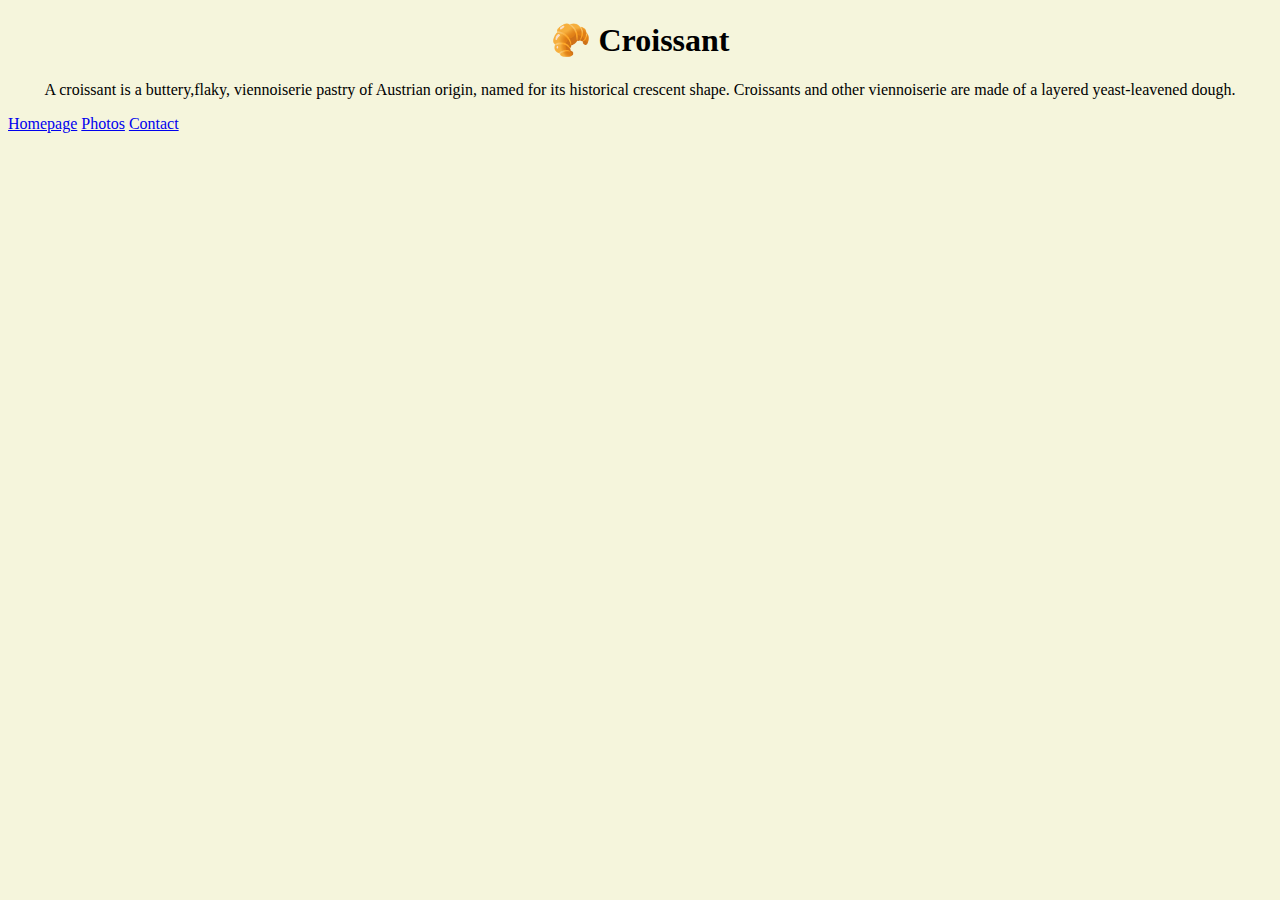
==== index.html @ 2634ceb7 "creating website" ====
<!DOCTYPE html>
<html lang="en">
  <head>
    <meta charset="UTF-8" />
    <meta http-equiv="X-UA-Compatible" content="IE=edge" />
    <meta name="viewport" content="width=device-width, initial-scale=1.0" />
   <link rel="stylesheet" href="/src/styles.css">
    <title>🥐 Croissant</title>
  </head>
  <body>
    <h1 class="title">🥐 Croissant</h1>
    <p>
      A croissant is a buttery,flaky, viennoiserie pastry of Austrian origin,
      named for its historical crescent shape. Croissants and other viennoiserie
      are made of a layered yeast-leavened dough.
    </p>
    <div>
      <a href="/"> Homepage</a>
      <a href="/photo.html"> Photos</a>
      <a href="/contact.html">Contact</a>
    </div>
  </body>
</html>
---- src/styles.css ----
body {
  background: beige;
}

h1,p{
  text-align:center;
}

.croissant-photo {
  max-width: 100%;
  border-radius: 10px;
  display: block;
  margin: 30px auto;
}

footer {
  text-align: center;
}

footer a{
  margin: 0 10px;
  color: green;
}
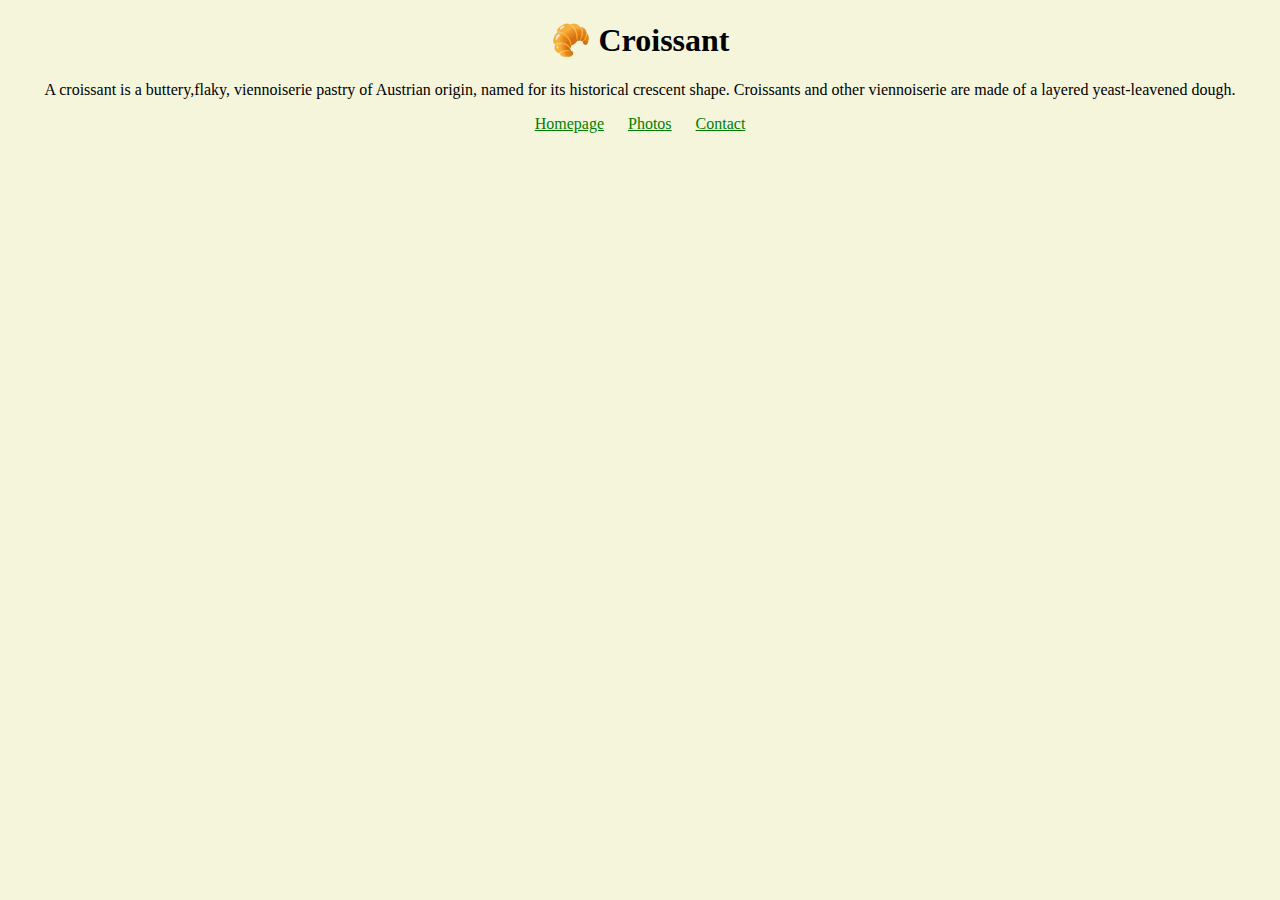
==== commit 2fcf7548: "fixed homepage footer" ====
--- a/index.html
+++ b/index.html
@@ -14,10 +14,10 @@
       named for its historical crescent shape. Croissants and other viennoiserie
       are made of a layered yeast-leavened dough.
     </p>
-    <div>
+    <footer>
       <a href="/"> Homepage</a>
       <a href="/photo.html"> Photos</a>
       <a href="/contact.html">Contact</a>
-    </div>
+    </footer>
   </body>
 </html>
